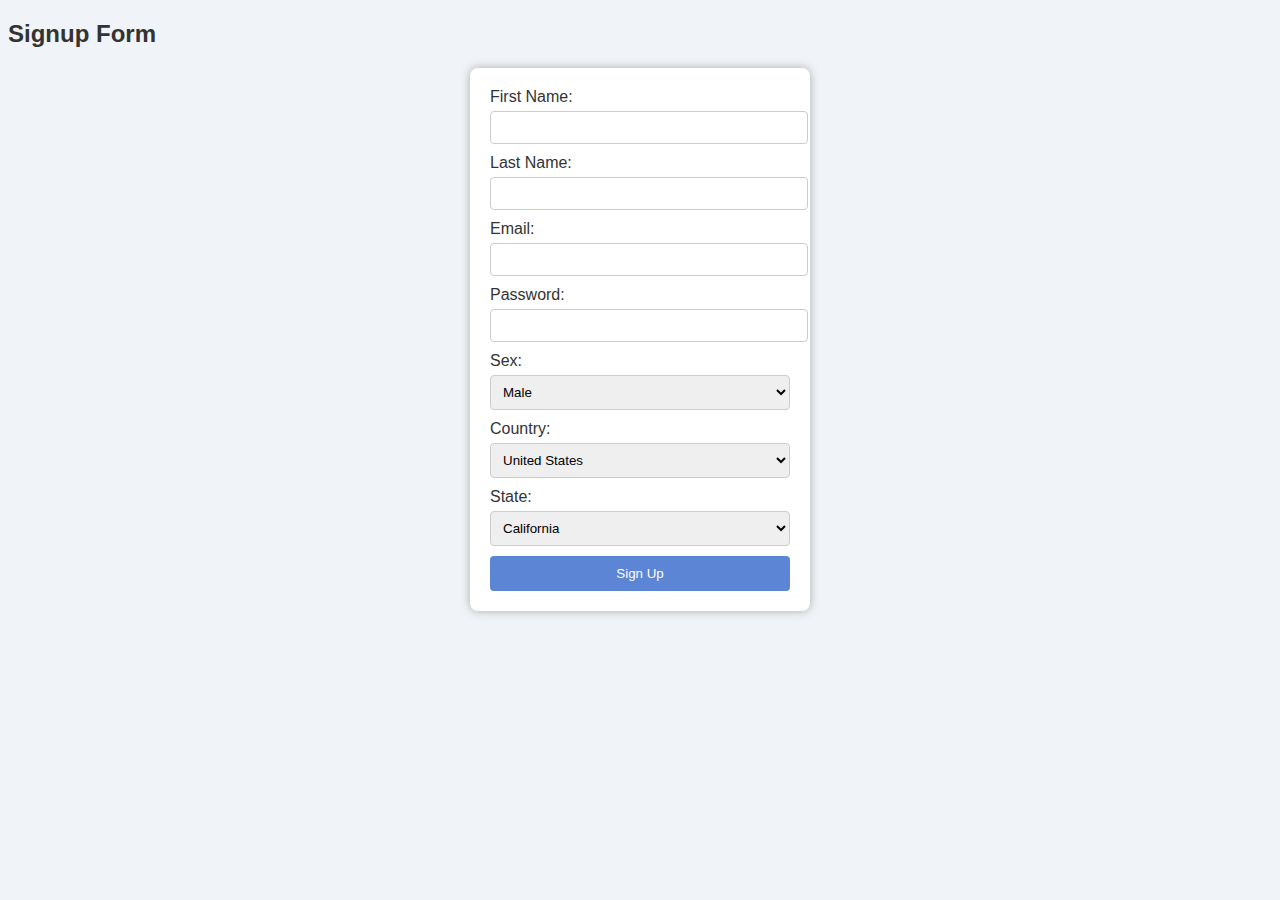
==== templates/regForm.html @ 99a5a650 "Initial commit of the SocioPedia project" ====
<!DOCTYPE html>
<html lang="en">
<head>
    <meta charset="UTF-8">
    <meta name="viewport" content="width=device-width, initial-scale=1.0">
    <title>Register</title>
    <style>
        body {
            font-family: Arial, sans-serif;
            background-color: #f0f4f8;
            color: #333;
        }
        form {
            width: 300px;
            margin: auto;
            padding: 20px;
            background: #ffffff;
            border-radius: 8px;
            box-shadow: 0 0 10px #aaa;
        }
        div {
            margin-bottom: 10px;
        }
        label {
            display: block;
            margin-bottom: 5px;
        }
        input[type="text"], input[type="email"], input[type="password"], select {
            width: 100%;
            padding: 8px;
            border: 1px solid #ccc;
            border-radius: 4px;
        }
        button {
            width: 100%;
            padding: 10px;
            background-color: #5c85d6;
            color: white;
            border: none;
            border-radius: 4px;
            cursor: pointer;
        }
        button:hover {
            background-color: #4a70c9;
        }
    </style>
</head>
<body>
    <h2>Signup Form</h2>
    <form action="/register" method="POST">
        <div>
            <label for="first-name">First Name:</label>
            <input type="text" id="first-name" name="first_name" required>
        </div>
        <div>
            <label for="last-name">Last Name:</label>
            <input type="text" id="last-name" name="last_name" required>
        </div>
        <div>
            <label for="email">Email:</label>
            <input type="email" id="email" name="email" required>
        </div>
        <div>
            <label for="password">Password:</label>
            <input type="password" id="password" name="password" required minlength="8">
        </div>
        <div>
            <label for="sex">Sex:</label>
            <select id="sex" name="sex">
                <option value="male">Male</option>
                <option value="female">Female</option>
                <option value="other">Other</option>
            </select>
        </div>
        <div>
            <label for="country">Country:</label>
            <select id="country" name="country">
                <!-- Populate this list based on your requirements or dynamically from your server -->
                <option value="usa">United States</option>
                <option value="canada">Canada</option>
                <option value="uk">United Kingdom</option>
            </select>
        </div>
        <div>
            <label for="state">State:</label>
            <select id="state" name="state">
                <!-- Populate based on selected country in practice -->
                <option value="california">California</option>
                <option value="new_york">New York</option>
                <option value="texas">Texas</option>
            </select>
        </div>
        <button type="submit">Sign Up</button>
    </form>
<script src="/static/scripts.js"></script>

</body>
</html>
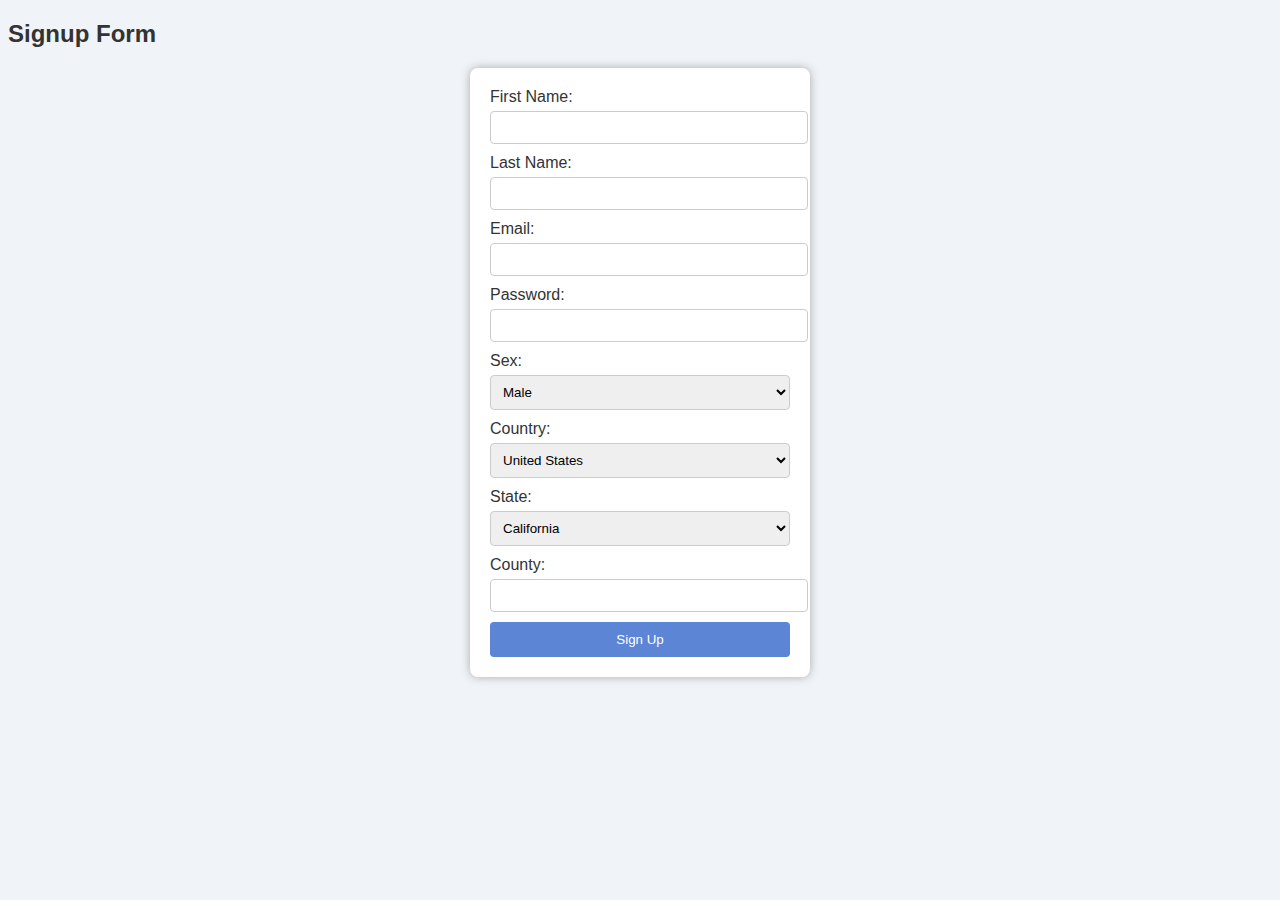
==== commit 2488e539: "Update regForm.html" ====
--- a/templates/regForm.html
+++ b/templates/regForm.html
@@ -75,7 +75,6 @@
         <div>
             <label for="country">Country:</label>
             <select id="country" name="country">
-                <!-- Populate this list based on your requirements or dynamically from your server -->
                 <option value="usa">United States</option>
                 <option value="canada">Canada</option>
                 <option value="uk">United Kingdom</option>
@@ -84,15 +83,17 @@
         <div>
             <label for="state">State:</label>
             <select id="state" name="state">
-                <!-- Populate based on selected country in practice -->
                 <option value="california">California</option>
                 <option value="new_york">New York</option>
                 <option value="texas">Texas</option>
             </select>
         </div>
+        <div>
+            <label for="county">County:</label>
+            <input type="text" id="county" name="county" required>
+        </div>
         <button type="submit">Sign Up</button>
     </form>
-<script src="/static/scripts.js"></script>
-
+    <script src="/static/scripts.js"></script>
 </body>
 </html>
